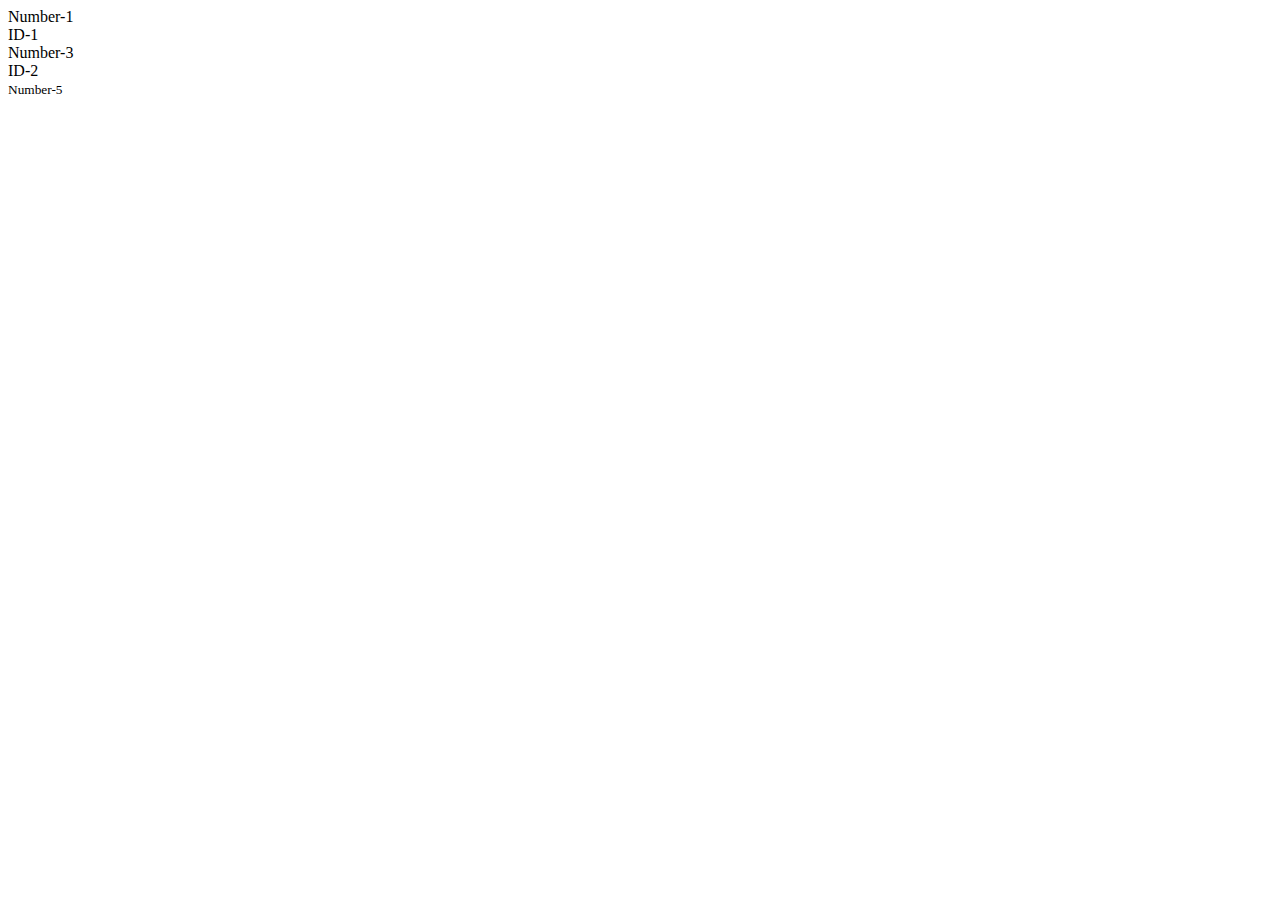
==== practice-2/index.html @ 1387be2d "completed index page" ====
<!DOCTYPE html>
<html lang="en">
<head>
    <meta charset="UTF-8">
    <meta name="viewport" content="width=device-width, initial-scale=1.0">
    <title>ID selcetors</title>
    <link rel="stylesheet" href="style.css">
</head>

<body>
    <div class="small">Number-1</div>
    <div id="ID-1">ID-1</div>
    <div class="bold">Number-3</div>
    <div id="ID-2">ID-2</div>
    <small>Number-5</small>

    
</body>
</html>
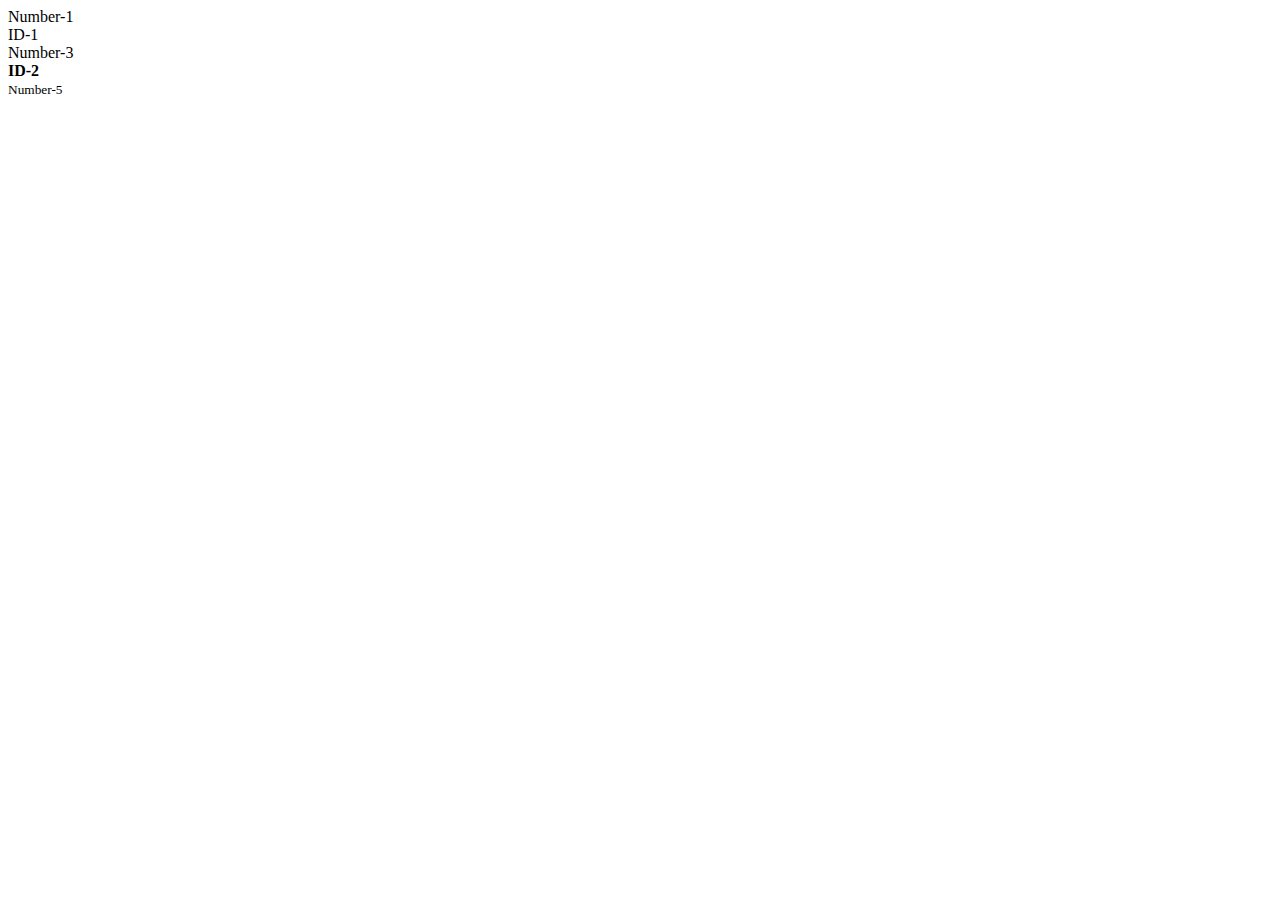
==== commit 6fe4e7bb: "added strong tag to ID-2" ====
--- a/practice-2/index.html
+++ b/practice-2/index.html
@@ -11,7 +11,7 @@
     <div class="small">Number-1</div>
     <div id="ID-1">ID-1</div>
     <div class="bold">Number-3</div>
-    <div id="ID-2">ID-2</div>
+    <div id="ID-2"><strong>ID-2</strong></div>
     <small>Number-5</small>
 
     
